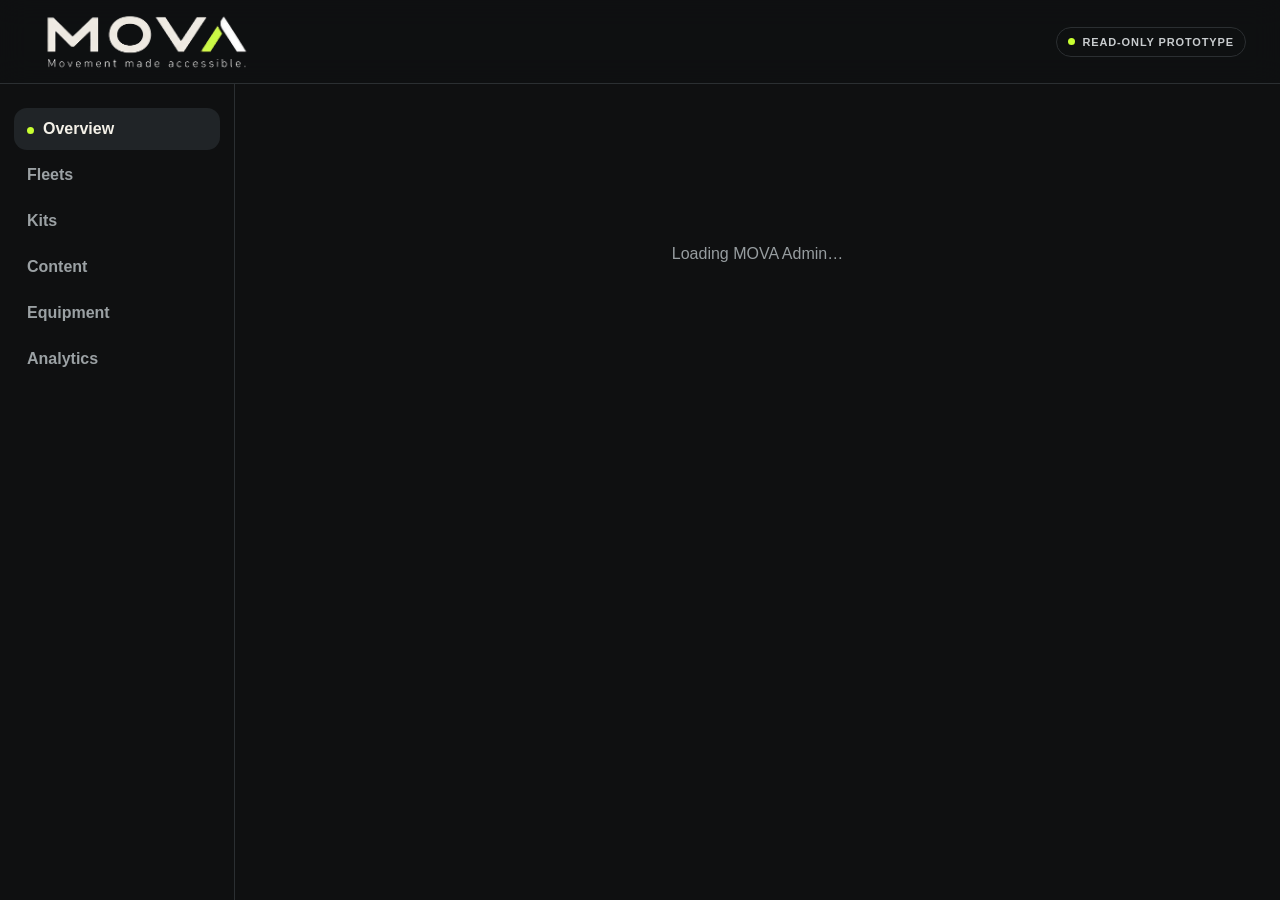
==== admin.html @ 973641ac "Add MOVA admin.html" ====
<!doctype html><html lang="en"><head><meta charset="utf-8"><meta name="viewport" content="width=device-width,initial-scale=1,viewport-fit=cover">
<meta name="theme-color" content="#0f1011"><title>MOVA Admin</title><link rel="stylesheet" href="console.css"></head>
<body><div class="page"><header class="topbar"><a href="index.html"><img class="brand-logo" src="mova-logo.png" alt="MOVA"></a>
<div class="top-actions"><span class="chip"><span class="chip-dot"></span>READ-ONLY PROTOTYPE</span></div></header>
<div class="admin-shell"><aside class="sidebar">
<button class="nav-btn active" data-tab="overview">Overview</button><button class="nav-btn" data-tab="fleets">Fleets</button>
<button class="nav-btn" data-tab="kits">Kits</button><button class="nav-btn" data-tab="content">Content</button>
<button class="nav-btn" data-tab="equipment">Equipment</button><button class="nav-btn" data-tab="analytics">Analytics</button>
</aside><main class="admin-main"><div id="admin-app" class="loading">Loading MOVA Admin…</div></main></div></div>
<script src="admin.js" defer></script></body></html>
---- console.css ----
:root{
  --bg:#0f1011;--panel:#17191b;--panel2:#1c1f21;--text:#f4f1e8;--muted:#979da0;
  --line:#2b2f32;--lime:#c8ff31;--soft:#23272a;--danger:#ffb1b1;
}
*{box-sizing:border-box}html{background:var(--bg)}body{margin:0;background:var(--bg);color:var(--text);
font-family:Inter,-apple-system,BlinkMacSystemFont,"Segoe UI",Roboto,Helvetica,Arial,sans-serif;-webkit-font-smoothing:antialiased}
button,a{font:inherit}.page{min-height:100dvh}.topbar{height:84px;border-bottom:1px solid var(--line);display:flex;
align-items:center;justify-content:space-between;padding:0 34px;position:sticky;top:0;background:rgba(15,16,17,.94);
backdrop-filter:blur(14px);z-index:20}.brand-logo{display:block;width:220px;height:auto}.top-actions{display:flex;gap:10px;align-items:center}
.chip{display:inline-flex;align-items:center;gap:7px;padding:8px 11px;border:1px solid var(--line);border-radius:999px;
font-size:11px;font-weight:800;letter-spacing:.08em;color:#c8ccce}.chip-dot{width:7px;height:7px;border-radius:50%;background:var(--lime)}
.layout{max-width:1320px;margin:0 auto;padding:34px}.eyebrow{color:var(--lime);font-size:11px;font-weight:850;letter-spacing:.14em;text-transform:uppercase}
h1{font-size:clamp(34px,5vw,54px);letter-spacing:-.045em;line-height:.98;margin:9px 0 10px}.sub{color:var(--muted);font-size:16px;line-height:1.5}
.section{margin-top:30px}.section-head{display:flex;align-items:end;justify-content:space-between;gap:16px;margin-bottom:14px}
.section-head h2{margin:0;font-size:22px;letter-spacing:-.025em}.section-head p{margin:4px 0 0;color:var(--muted);font-size:13px}
.metrics{display:grid;grid-template-columns:repeat(6,1fr);gap:12px;margin-top:28px}.metric{padding:18px;border:1px solid var(--line);
border-radius:20px;background:linear-gradient(180deg,var(--panel2),#141617);min-height:118px}.metric-label{font-size:11px;color:var(--muted);
font-weight:750;letter-spacing:.06em;text-transform:uppercase}.metric-value{font-size:34px;font-weight:900;letter-spacing:-.04em;margin-top:13px}
.metric-note{font-size:11px;color:#777e81;margin-top:5px}.grid-2{display:grid;grid-template-columns:1.45fr 1fr;gap:14px}.grid-3{display:grid;
grid-template-columns:repeat(3,1fr);gap:14px}.panel{border:1px solid var(--line);background:var(--panel);border-radius:22px;padding:20px}
.panel-title{font-weight:850;font-size:15px}.panel-sub{color:var(--muted);font-size:12px;margin-top:4px}.bars{display:flex;align-items:flex-end;
gap:14px;height:210px;padding:24px 4px 0}.bar-col{flex:1;height:100%;display:flex;flex-direction:column;justify-content:flex-end;align-items:center;gap:8px}
.bar{width:100%;max-width:48px;min-height:6px;background:var(--lime);border-radius:8px 8px 3px 3px}.bar-value{font-size:11px;font-weight:800}
.bar-label{font-size:10px;color:var(--muted)}.mix-list{display:grid;gap:15px;margin-top:21px}.mix-row{display:grid;grid-template-columns:110px 1fr 40px;
gap:12px;align-items:center}.mix-name{font-size:12px;color:#d8dbdc}.mix-track{height:8px;background:#272b2e;border-radius:999px;overflow:hidden}
.mix-fill{height:100%;background:var(--lime);border-radius:inherit}.mix-value{text-align:right;font-size:12px;font-weight:800}.table-wrap{overflow:auto}
table{width:100%;border-collapse:collapse}th,td{padding:14px 10px;border-bottom:1px solid var(--line);text-align:left;font-size:13px}
th{color:#7f8689;font-size:10px;text-transform:uppercase;letter-spacing:.09em}td strong{font-weight:800}.status{padding:6px 9px;border-radius:999px;
border:1px solid var(--line);font-size:10px;font-weight:800;text-transform:uppercase;letter-spacing:.07em}.status.live{color:var(--lime)}
.btn{min-height:44px;padding:0 14px;border-radius:14px;border:1px solid var(--line);background:var(--panel);color:var(--text);font-weight:800;
cursor:pointer}.btn.primary{background:var(--lime);color:#0c0d0e;border-color:var(--lime)}.btn:disabled{opacity:.45;cursor:default}
.notice{border:1px solid #41464a;background:#171a1c;border-radius:16px;padding:13px 15px;color:#aeb3b5;font-size:12px;line-height:1.45}
.footer{max-width:1320px;margin:0 auto;padding:30px 34px 44px;color:#5f6568;font-size:11px}
.admin-shell{display:grid;grid-template-columns:235px 1fr;min-height:calc(100dvh - 84px)}.sidebar{border-right:1px solid var(--line);padding:24px 14px}
.nav-btn{width:100%;border:0;background:transparent;color:#9ba1a4;border-radius:13px;padding:12px 13px;text-align:left;font-weight:750;cursor:pointer;
margin-bottom:4px}.nav-btn.active{background:#202427;color:var(--text)}.nav-btn.active::before{content:"";display:inline-block;width:7px;height:7px;border-radius:50%;
background:var(--lime);margin-right:9px}.admin-main{padding:30px;min-width:0}.admin-header{display:flex;justify-content:space-between;gap:18px;align-items:flex-start}
.admin-header h1{font-size:38px}.cards{display:grid;grid-template-columns:repeat(4,1fr);gap:12px;margin-top:22px}.content-grid{display:grid;
grid-template-columns:repeat(3,1fr);gap:12px}.content-card{border:1px solid var(--line);background:var(--panel);border-radius:18px;padding:16px}
.content-card .code{color:#777e81;font-size:10px;font-weight:800;letter-spacing:.08em}.content-card h3{font-size:15px;margin:9px 0 12px}
.tags{display:flex;gap:6px;flex-wrap:wrap}.tag{font-size:9px;padding:5px 7px;border:1px solid var(--line);border-radius:999px;color:#afb4b6;text-transform:uppercase;
letter-spacing:.06em}.tag.draft{color:#d3d6d7}.tag.approved{color:var(--lime)}.equipment-specs{display:grid;grid-template-columns:repeat(3,1fr);gap:12px}
.spec{border:1px solid var(--line);background:var(--panel);border-radius:20px;padding:18px}.spec h3{font-size:19px;margin:8px 0}
.spec dl{display:grid;grid-template-columns:1fr;gap:10px;margin:16px 0 0}.spec dt{font-size:9px;text-transform:uppercase;letter-spacing:.09em;color:#737a7d}
.spec dd{margin:3px 0 0;font-size:12px;color:#d1d4d5;line-height:1.4}.hidden{display:none!important}.loading{min-height:280px;display:grid;place-items:center;color:var(--muted)}
@media(max-width:1050px){.metrics{grid-template-columns:repeat(3,1fr)}.cards{grid-template-columns:repeat(2,1fr)}.content-grid,.equipment-specs{grid-template-columns:repeat(2,1fr)}}
@media(max-width:760px){.topbar{height:72px;padding:0 18px}.brand-logo{width:175px}.layout{padding:22px 16px}.metrics{grid-template-columns:repeat(2,1fr)}
.grid-2,.grid-3{grid-template-columns:1fr}.metric{min-height:104px}.metric-value{font-size:29px}.admin-shell{grid-template-columns:1fr}.sidebar{display:flex;overflow:auto;
border-right:0;border-bottom:1px solid var(--line);padding:10px}.nav-btn{width:auto;white-space:nowrap;margin:0 3px}.admin-main{padding:20px 16px}.cards,.content-grid,.equipment-specs{grid-template-columns:1fr}
.top-actions .desktop-only{display:none}.mix-row{grid-template-columns:100px 1fr 36px}}
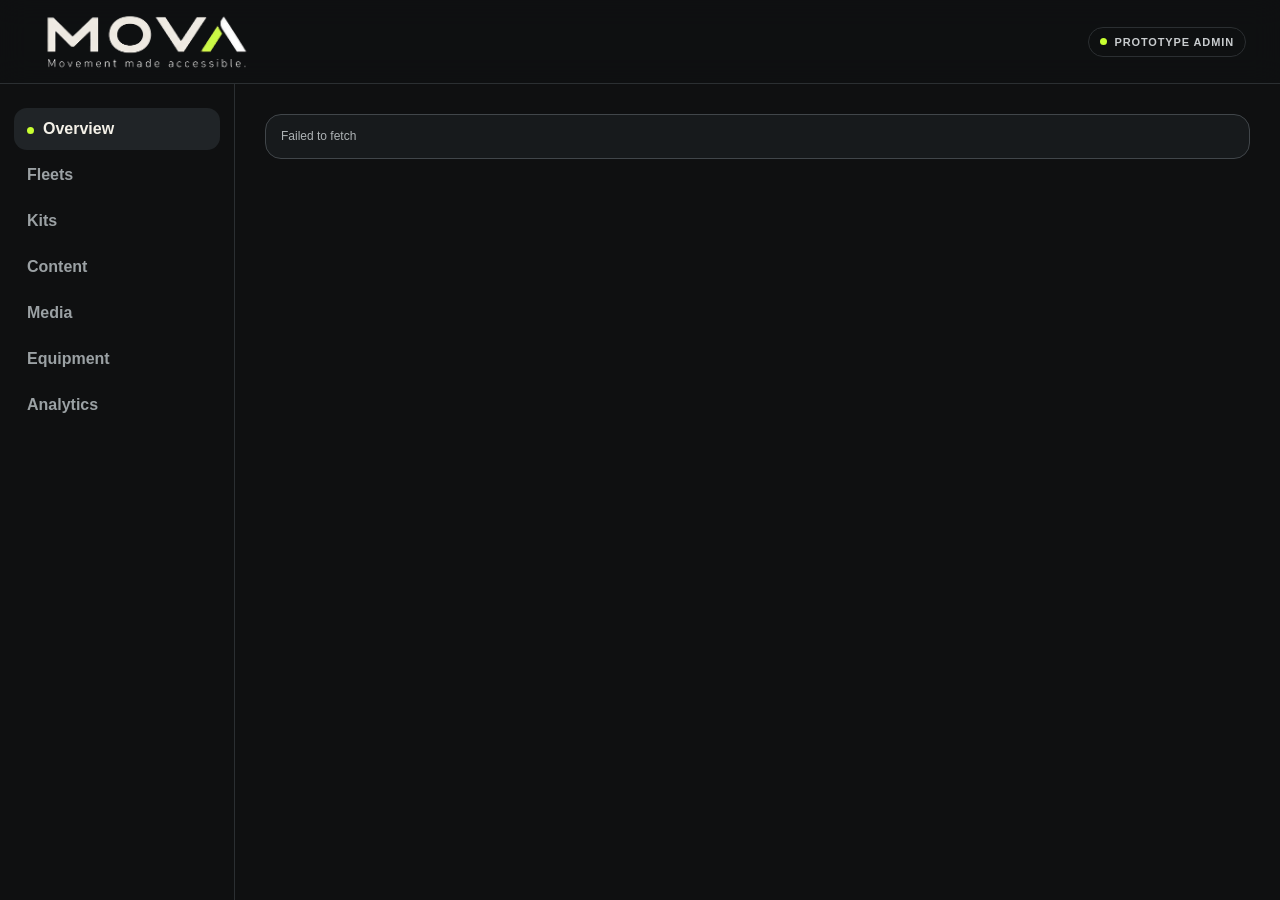
==== commit 6544c8c4: "Add MOVA Media admin section" ====
--- a/admin.html
+++ b/admin.html
@@ -1,10 +1,10 @@
 <!doctype html><html lang="en"><head><meta charset="utf-8"><meta name="viewport" content="width=device-width,initial-scale=1,viewport-fit=cover">
 <meta name="theme-color" content="#0f1011"><title>MOVA Admin</title><link rel="stylesheet" href="console.css"></head>
 <body><div class="page"><header class="topbar"><a href="index.html"><img class="brand-logo" src="mova-logo.png" alt="MOVA"></a>
-<div class="top-actions"><span class="chip"><span class="chip-dot"></span>READ-ONLY PROTOTYPE</span></div></header>
+<div class="top-actions"><span class="chip"><span class="chip-dot"></span>PROTOTYPE ADMIN</span></div></header>
 <div class="admin-shell"><aside class="sidebar">
 <button class="nav-btn active" data-tab="overview">Overview</button><button class="nav-btn" data-tab="fleets">Fleets</button>
 <button class="nav-btn" data-tab="kits">Kits</button><button class="nav-btn" data-tab="content">Content</button>
-<button class="nav-btn" data-tab="equipment">Equipment</button><button class="nav-btn" data-tab="analytics">Analytics</button>
+<button class="nav-btn" data-tab="media">Media</button><button class="nav-btn" data-tab="equipment">Equipment</button><button class="nav-btn" data-tab="analytics">Analytics</button>
 </aside><main class="admin-main"><div id="admin-app" class="loading">Loading MOVA Admin…</div></main></div></div>
 <script src="admin.js" defer></script></body></html>
--- a/console.css
+++ b/console.css
@@ -48,3 +48,61 @@
 .grid-2,.grid-3{grid-template-columns:1fr}.metric{min-height:104px}.metric-value{font-size:29px}.admin-shell{grid-template-columns:1fr}.sidebar{display:flex;overflow:auto;
 border-right:0;border-bottom:1px solid var(--line);padding:10px}.nav-btn{width:auto;white-space:nowrap;margin:0 3px}.admin-main{padding:20px 16px}.cards,.content-grid,.equipment-specs{grid-template-columns:1fr}
 .top-actions .desktop-only{display:none}.mix-row{grid-template-columns:100px 1fr 36px}}
+
+/* Content builder */
+.admin-header-actions{display:flex;gap:10px;align-items:center;flex-wrap:wrap}
+.content-toolbar{display:flex;gap:8px;margin-top:24px;flex-wrap:wrap}
+.tab-pill{border:1px solid var(--line);background:var(--panel);color:var(--muted);border-radius:999px;padding:10px 14px;font-weight:800;cursor:pointer}
+.tab-pill.active{background:var(--lime);border-color:var(--lime);color:#0c0d0e}
+.filter-row{display:flex;gap:8px;flex-wrap:wrap;margin-bottom:14px}
+.filter-row select,.builder select,.builder input,.builder textarea{
+  width:100%;background:#111315;border:1px solid var(--line);color:var(--text);border-radius:12px;
+  padding:10px 11px;outline:none
+}
+.filter-row select{width:auto;min-width:150px}
+.session-grid{display:grid;grid-template-columns:repeat(3,1fr);gap:12px}
+.session-card,.movement-card{border:1px solid var(--line);background:var(--panel);color:var(--text);border-radius:18px;padding:16px;text-align:left;cursor:pointer}
+.session-card:hover,.movement-card:hover{border-color:#4b5357}
+.session-card h3,.movement-card h3{font-size:15px;margin:8px 0 10px}
+.session-card .code,.movement-card .code{font-size:10px;color:#777e81;font-weight:800;letter-spacing:.08em}
+.session-card-foot{display:flex;justify-content:space-between;margin-top:14px;color:var(--muted);font-size:11px}
+.builder{border:1px solid var(--line);background:var(--panel);border-radius:22px;padding:18px}
+.builder-head{display:flex;align-items:center;justify-content:space-between;gap:12px;margin-bottom:16px}
+.builder-total{padding:9px 12px;border-radius:999px;border:1px solid var(--line);font-size:11px;font-weight:850}
+.builder-total.good{color:var(--lime)}.builder-total.bad{color:var(--danger)}
+.builder-meta{display:grid;gap:12px;margin-bottom:16px}
+.builder-meta label,.editor-grid label{display:grid;gap:7px;color:var(--muted);font-size:11px;font-weight:750}
+.builder-meta-readonly{display:flex;gap:7px;flex-wrap:wrap}
+.builder-meta-readonly span{padding:6px 8px;border:1px solid var(--line);border-radius:999px;color:#b5babc;font-size:10px}
+.builder-table{display:grid;gap:7px}
+.builder-row{display:grid;grid-template-columns:34px minmax(170px,1.4fr) 90px 100px minmax(170px,1.2fr) 118px;gap:8px;align-items:center}
+.builder-row-head{color:#7f8689;font-size:9px;text-transform:uppercase;letter-spacing:.08em;padding:0 2px}
+.step-num{font-weight:850;color:var(--muted);text-align:center}
+.row-actions{display:flex;gap:5px}
+.row-actions button{width:34px;height:34px;border:1px solid var(--line);border-radius:10px;background:#111315;color:var(--text);cursor:pointer}
+.builder-actions{display:flex;justify-content:flex-end;gap:9px;margin:16px 0}
+.movement-grid{display:grid;grid-template-columns:repeat(3,1fr);gap:12px}
+.movement-card p{font-size:12px;line-height:1.45;color:var(--muted);min-height:34px}
+.editor-grid{display:grid;grid-template-columns:repeat(2,1fr);gap:12px}
+.editor-grid label.wide{grid-column:1/-1}
+.editor-grid textarea{min-height:90px;resize:vertical}
+.movement-video{width:100%;height:100%;object-fit:cover}
+@media(max-width:1100px){
+  .session-grid,.movement-grid{grid-template-columns:repeat(2,1fr)}
+  .builder-row{grid-template-columns:32px minmax(150px,1fr) 75px 90px minmax(145px,1fr) 108px}
+}
+@media(max-width:760px){
+  .session-grid,.movement-grid,.editor-grid{grid-template-columns:1fr}
+  .builder{padding:13px}
+  .builder-row-head{display:none}
+  .builder-row{grid-template-columns:28px 1fr 72px;grid-template-areas:
+    "num movement actions"
+    ". work transition"
+    ". alternate alternate";padding:10px 0;border-bottom:1px solid var(--line)}
+  .builder-row .step-num{grid-area:num}
+  .builder-row select[data-field="movement_code"]{grid-area:movement}
+  .builder-row input[data-field="duration_seconds"]{grid-area:work}
+  .builder-row input[data-field="transition_seconds"]{grid-area:transition}
+  .builder-row select[data-field="alternate_movement_code"]{grid-area:alternate}
+  .builder-row .row-actions{grid-area:actions}
+}
